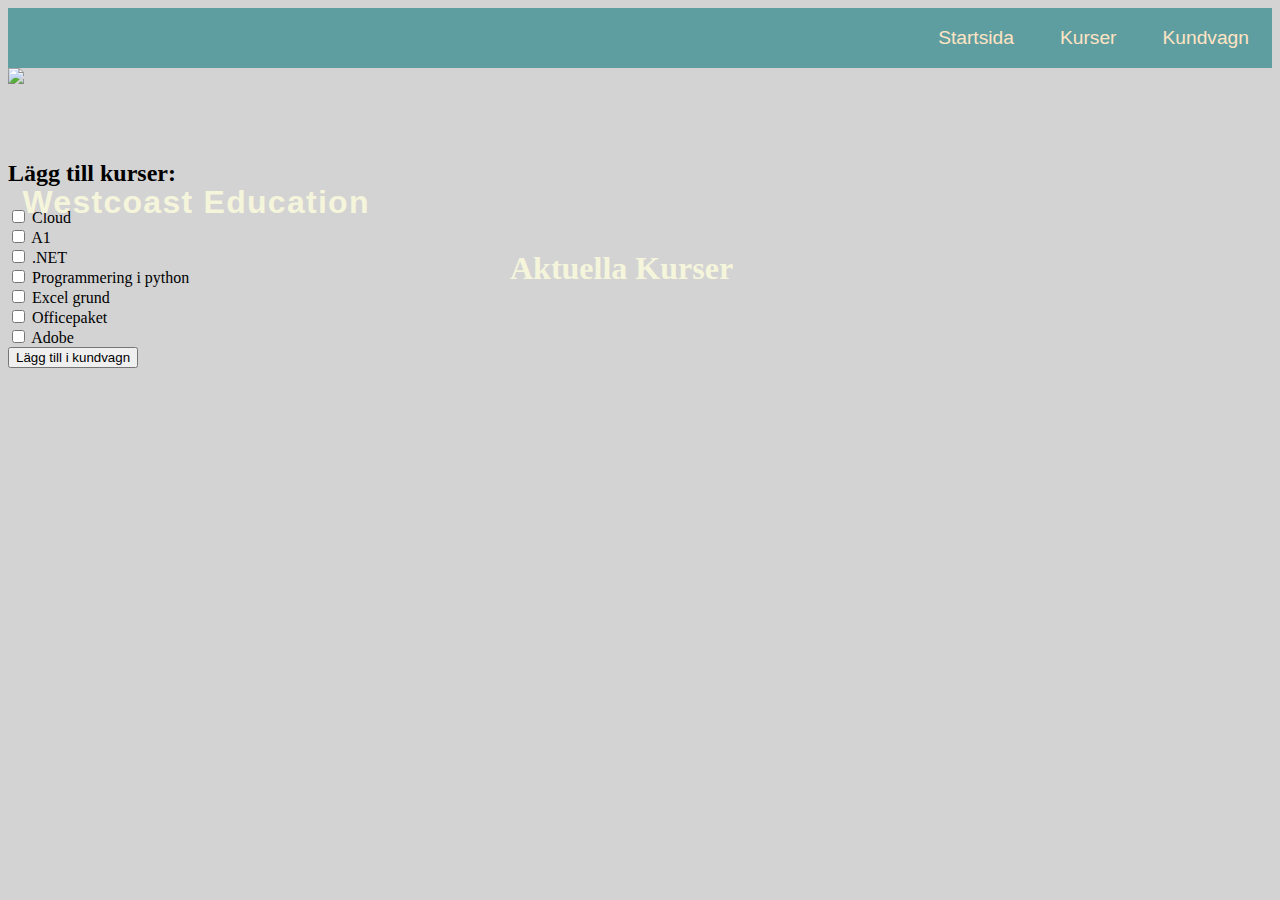
==== Courses.html @ 6396ec69 "initial commit" ====
<!DOCTYPE html>
<html lang="en">
<head>
    <meta charset="UTF-8">
    <meta http-equiv="X-UA-Compatible" content="IE=edge">
    <meta name="viewport" content="width=device-width, initial-scale=1.0">
    <link rel="stylesheet" href="css/style.css" />
    <title>Courses</title>
</head>
<body>
    <ul>
        <h1 id="Logga">Westcoast Education</h1>
        <li><a href="Kundvagn.html">Kundvagn</a></li>
        <li><a href="Courses.html">Kurser</a></li>
        <li><a href="index.html">Startsida</a></li>
        
        
    </ul>
    <form>
    <img src="C:\Users\dante\kurserbild.jpg" width="1247" height="auto">
    <h1 id="Header">Aktuella Kurser</h1>
    <h2 style="margin-top: 3em; margin-left: 0em;">Lägg till kurser:</h2>
    <input type="checkbox" id="kurs1">
    <label for="kurs1"> Cloud</label><br>
    <input type="checkbox" id="kurs2">
    <label for="kurs2"> A1 </label><br>
    <input type="checkbox" id="kurs3">
    <label for="kurs3"> .NET</label><br>
    <input type="checkbox" id="kurs3">
    <label for="kurs3"> Programmering i python</label><br>
    <input type="checkbox" id="kurs4">
    <label for="kurs3"> Excel grund</label><br>
    <input type="checkbox" id="kurs5">
    <label for="kurs3"> Officepaket</label><br>
    <input type="checkbox" id="kurs6">
    <label for="kurs3"> Adobe</label><br>
    <input type="submit" value="Lägg till i kundvagn">
    </form>
    
</body>
</html>
---- css/style.css ----
body {
  background-color: lightgray;
  font-family: century;
}
ul {
  font-family: Arial, Helvetica, sans-serif;
  list-style-type: none;
  margin: 0;
  padding: 0;
  background-color: cadetblue;
  overflow: hidden;
}
#Logga {
  font-family: "Trebuchet MS", "Lucida Sans Unicode", "Lucida Grande",
    "Lucida Sans", Arial, sans-serif;
  float: left;
  margin-top: -8.3em;
  margin-left: -19.3em;
  color: beige;
  letter-spacing: 0.04em;
}

li a {
  font-family: Arial, Helvetica, sans-serif;
  font-size: larger;
  float: right;
  list-style-type: none;
  margin: 0;
  padding: 0;
  background-color: cadetblue;
  overflow: hidden;
  display: block;
  color: bisque;
  text-align: center;
  padding: 1em 1.2em;
  text-decoration: none;
}

h1 {
  position: absolute;
  top: 50%;
  left: 50%;

  margin-left: -130px;
  margin-top: -200px;
}
h3 {
  position: absolute;
  top: 50%;
  left: 52%;
  height: 200px;
  margin-left: -130px;
  margin-top: -160px;
}
h4 {
  position: absolute;
  left: 54%;
  margin-left: -130px;
  margin-top: 200px;
}

p {
  font-family: "Times New Roman", Times, serif;

  letter-spacing: 0.1em;
  position: absolute;
  left: 43%;
  margin-left: -220px;
  margin-top: 230px;
  margin-right: 200px;
}
#p2 {
  font-family: "Times New Roman", Times, serif;
  letter-spacing: 0.1em;
  position: absolute;
  left: 43%;
  margin-left: -220px;
  margin-top: 330px;
  margin-right: 200px;
}
#Header {
  position: absolute;
  align-items: center;
  font-size: -4em;
  color: beige;
}
li a:hover {
  background-color: rgb(66, 112, 114);
}
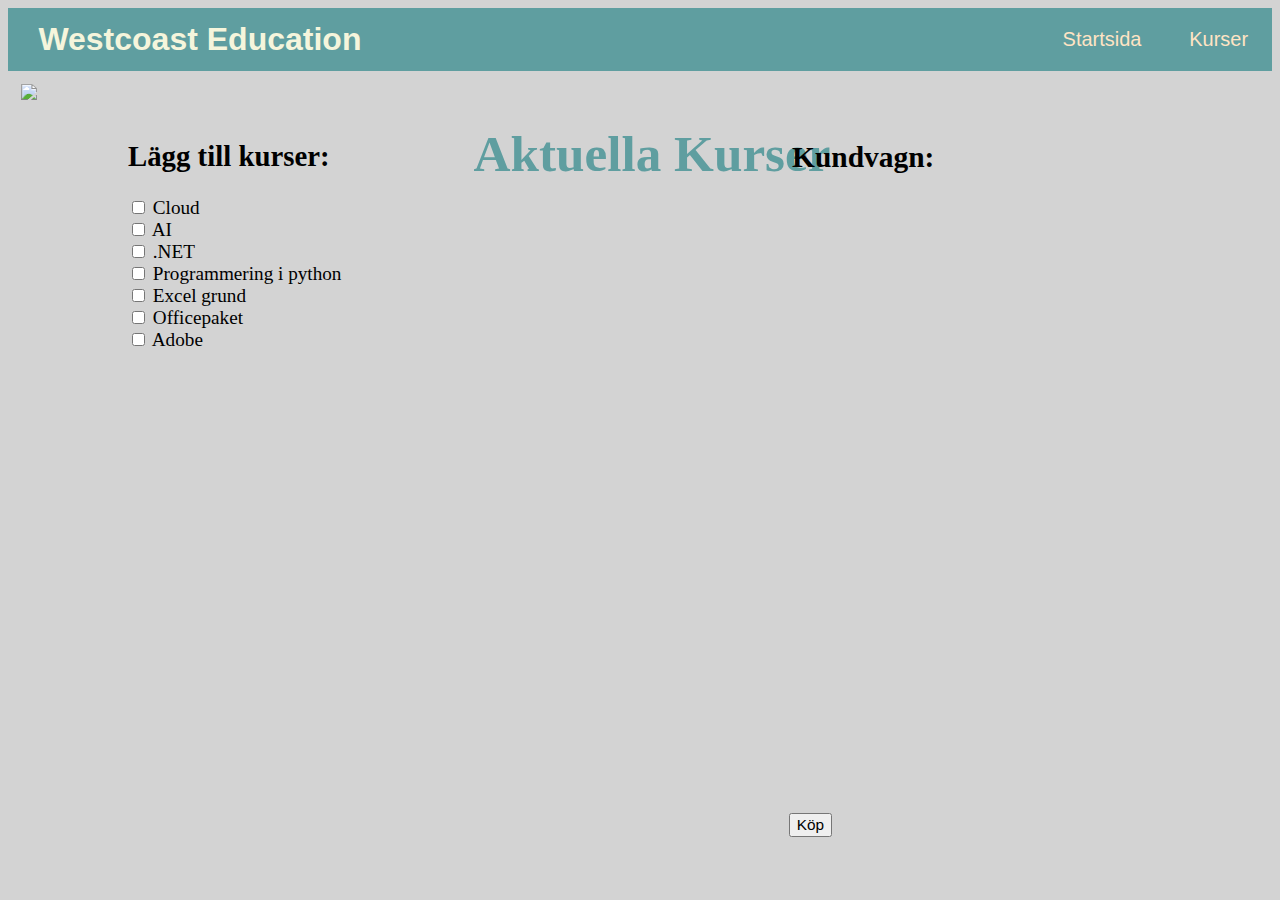
==== commit b5efb984: "Initial commit" ====
--- a/Courses.html
+++ b/Courses.html
@@ -5,36 +5,100 @@
     <meta http-equiv="X-UA-Compatible" content="IE=edge">
     <meta name="viewport" content="width=device-width, initial-scale=1.0">
     <link rel="stylesheet" href="css/style.css" />
+    <script src="script.js"></script>
     <title>Courses</title>
 </head>
 <body>
     <ul>
         <h1 id="Logga">Westcoast Education</h1>
-        <li><a href="Kundvagn.html">Kundvagn</a></li>
         <li><a href="Courses.html">Kurser</a></li>
         <li><a href="index.html">Startsida</a></li>
-        
-        
     </ul>
+    <img src="C:\Users\dante\kurserbild.jpg" class="responsive">
+    <h1 id="Header">Aktuella Kurser</h1>
+    <h2 id="Kundvagn">Kundvagn:</h2>
+    <button id="Btn">Köp</button>
+    <div id="Modal" class="modal">
+        <div class="modal-content">
+            <span class="close">&times;</span>
+            <p4 id="Modaltext">Köpet är bekräftat</p4>
+        </div>
+    </div>
+    <script>
+    var modal = document.getElementById("Modal");
+    
+    var btn = document.getElementById("Btn");
+    
+    var span = document.getElementsByClassName("close")[0];
+    
+    btn.onclick = function() {
+    modal.style.display = "block";
+    }
+    
+    span.onclick = function() {
+    modal.style.display = "none";
+    }
+    
+    window.onclick = function(event) {
+    if (event.target == modal) {
+    modal.style.display = "none";
+    }
+    }
+</script>
+
+<script>
+    var modal = document.getElementById("Modal2");
+
+    var btn = document.getElementById("Btn");
+
+    var span = document.getElementsByClassName("close")[0];
+
+    btn.onclick = function () {
+        modal.style.display = "block";
+    }
+
+    span.onclick = function () {
+        modal.style.display = "none";
+    }
+
+    window.onclick = function (event) {
+        if (event.target == modal) {
+            modal.style.display = "none";
+        }
+    }
+</script>
+
+    
     <form>
-    <img src="C:\Users\dante\kurserbild.jpg" width="1247" height="auto">
-    <h1 id="Header">Aktuella Kurser</h1>
-    <h2 style="margin-top: 3em; margin-left: 0em;">Lägg till kurser:</h2>
-    <input type="checkbox" id="kurs1">
-    <label for="kurs1"> Cloud</label><br>
-    <input type="checkbox" id="kurs2">
-    <label for="kurs2"> A1 </label><br>
-    <input type="checkbox" id="kurs3">
-    <label for="kurs3"> .NET</label><br>
-    <input type="checkbox" id="kurs3">
-    <label for="kurs3"> Programmering i python</label><br>
-    <input type="checkbox" id="kurs4">
-    <label for="kurs3"> Excel grund</label><br>
-    <input type="checkbox" id="kurs5">
-    <label for="kurs3"> Officepaket</label><br>
-    <input type="checkbox" id="kurs6">
-    <label for="kurs3"> Adobe</label><br>
-    <input type="submit" value="Lägg till i kundvagn">
+    <h2>Lägg till kurser:</h2>
+
+    <input type="checkbox" id="kurs1" onclick="
+    checkMe()"><p3 id="text1" style="display: none;">Cloud</p3>
+    <label for="kurs1" value="Cloud">Cloud</label><br>
+
+    <input type="checkbox" id="kurs2" onclick="
+    checkMe()"><p3 id="text2" style="display: none;">AI</p3>
+    <label for="kurs2" value="AI"> AI </label><br>
+
+    <input type="checkbox" id="kurs3" onclick="
+    checkMe()"><p3 id="text3" style="display: none;">.NET</p3>
+    <label for="kurs3" value=".NET" >.NET</label><br>
+
+    <input type="checkbox" id="kurs4"onclick="
+    checkMe()"><p3 id="text4" style="display: none;">Programmering i python</p3>
+    <label for="kurs4" value="Programmering i python"> Programmering i python</label><br>
+    
+    <input type="checkbox" id="kurs5"onclick="
+    checkMe()"><p3 id="text5" style="display: none;">Excel grund</p3>
+    <label for="kurs5" value="Excel grund"> Excel grund</label><br>
+
+    <input type="checkbox" id="kurs6"onclick="
+    checkMe()"><p3 id="text6" style="display: none;">Officepaket</p3>
+    <label for="kurs6" value="Officepaket"> Officepaket</label><br>
+
+    <input type="checkbox" id="kurs7"onclick="
+    checkMe()"><p3 id="text7" style="display: none;">Adobe</p3>
+    <label for="kurs7"value="Adobe"> Adobe</label><br>
     </form>
     
 </body>
--- a/css/style.css
+++ b/css/style.css
@@ -5,19 +5,19 @@
 ul {
   font-family: Arial, Helvetica, sans-serif;
   list-style-type: none;
-  margin: 0;
-  padding: 0;
+  margin: 0%;
+  padding: 0%;
   background-color: cadetblue;
   overflow: hidden;
+  font-size: 1.3vw;
 }
 #Logga {
   font-family: "Trebuchet MS", "Lucida Sans Unicode", "Lucida Grande",
     "Lucida Sans", Arial, sans-serif;
-  float: left;
-  margin-top: -8.3em;
-  margin-left: -19.3em;
+  left: 3%;
+  top: 0%;
   color: beige;
-  letter-spacing: 0.04em;
+  font-size: 2.5vw;
 }
 
 li a {
@@ -25,8 +25,8 @@
   font-size: larger;
   float: right;
   list-style-type: none;
-  margin: 0;
-  padding: 0;
+  margin: 0%;
+  padding: 0%;
   background-color: cadetblue;
   overflow: hidden;
   display: block;
@@ -38,52 +38,263 @@
 
 h1 {
   position: absolute;
-  top: 50%;
-  left: 50%;
-
-  margin-left: -130px;
-  margin-top: -200px;
+  top: 10%;
+  left: 37%;
+  font-size: 2.4vw;
 }
 h3 {
   position: absolute;
-  top: 50%;
-  left: 52%;
-  height: 200px;
-  margin-left: -130px;
-  margin-top: -160px;
+  top: 17%;
+  left: 37%;
+  font-size: 1.8vw;
 }
 h4 {
   position: absolute;
-  left: 54%;
-  margin-left: -130px;
-  margin-top: 200px;
+  left: 45%;
+  top: 48%;
+  font-size: 1.4vw;
 }
 
 p {
   font-family: "Times New Roman", Times, serif;
-
-  letter-spacing: 0.1em;
-  position: absolute;
-  left: 43%;
-  margin-left: -220px;
-  margin-top: 230px;
-  margin-right: 200px;
+  bottom: 20%;
+  letter-spacing: 0.1em;
+  position: absolute;
+  left: 45%;
+  right: 2%;
+  font-size: 1.3vw;
 }
 #p2 {
   font-family: "Times New Roman", Times, serif;
   letter-spacing: 0.1em;
-  position: absolute;
-  left: 43%;
-  margin-left: -220px;
-  margin-top: 330px;
-  margin-right: 200px;
-}
+  bottom: 8%;
+  position: absolute;
+  left: 45%;
+  right: 2%;
+  font-size: 1.3vw;
+}
+
 #Header {
   position: absolute;
   align-items: center;
-  font-size: -4em;
-  color: beige;
+  font-size: 4vw;
+  color: cadetblue;
 }
 li a:hover {
   background-color: rgb(66, 112, 114);
 }
+
+#pic2 {
+  left: 0.65%;
+  position: absolute;
+}
+
+#pic1 {
+  right: 0.65%;
+  position: absolute;
+}
+.responsive {
+  width: 30%;
+  height: auto;
+  margin: 1%;
+}
+
+form {
+  left: 10%;
+  position: absolute;
+  font-size: 1.5vw;
+}
+#text1 {
+  font-family: "Times New Roman", Times, serif;
+  letter-spacing: 0.1em;
+  bottom: 8%;
+  position: absolute;
+  left: 100%;
+  right: 0%;
+  font-size: 1.3vw;
+  margin-left: 25em;
+  top: 30%;
+}
+#text2 {
+  font-family: "Times New Roman", Times, serif;
+  letter-spacing: 0.1em;
+  bottom: 8%;
+  position: absolute;
+  left: 100%;
+  right: 0%;
+  font-size: 1.3vw;
+  margin-left: 25em;
+  top: 30%;
+  margin-top: 1.5em;
+}
+#text3 {
+  font-family: "Times New Roman", Times, serif;
+  letter-spacing: 0.1em;
+  bottom: 8%;
+  position: absolute;
+  left: 100%;
+  right: 0%;
+  font-size: 1.3vw;
+  margin-left: 25em;
+  top: 30%;
+  margin-top: 3em;
+}
+#text4 {
+  font-family: "Times New Roman", Times, serif;
+  letter-spacing: 0.1em;
+  bottom: 8%;
+  position: absolute;
+  left: 100%;
+  right: 20%;
+  font-size: 1.3vw;
+  margin-left: 25em;
+  top: 30%;
+  margin-top: 4.5em;
+  width: 100%;
+}
+#text5 {
+  font-family: "Times New Roman", Times, serif;
+  letter-spacing: 0.1em;
+  bottom: 8%;
+  position: absolute;
+  left: 100%;
+  right: 0%;
+  font-size: 1.3vw;
+  margin-left: 25em;
+  top: 30%;
+  margin-top: 6em;
+  width: 100%;
+}
+#text6 {
+  font-family: "Times New Roman", Times, serif;
+  letter-spacing: 0.1em;
+  bottom: 8%;
+  position: absolute;
+  left: 100%;
+  right: 0%;
+  font-size: 1.3vw;
+  margin-left: 25em;
+  top: 30%;
+  margin-top: 7.5em;
+}
+#text7 {
+  font-family: "Times New Roman", Times, serif;
+  letter-spacing: 0.1em;
+  bottom: 8%;
+  position: absolute;
+  left: 100%;
+  right: 0%;
+  font-size: 1.3vw;
+  margin-left: 25em;
+  top: 30%;
+  margin-top: 9em;
+}
+#Kundvagn {
+  right: 27%;
+  position: absolute;
+  font-size: 2.3vw;
+}
+.modal {
+  display: none;
+  position: fixed;
+  z-index: 1;
+  padding-top: 20em; /* Location of the box */
+  left: 0;
+  top: 0;
+  width: 100%; /* Full width */
+  height: 100%; /* Full height */
+  overflow: auto; /* Enable scroll if needed */
+  background-color: rgb(0, 0, 0); /* Fallback color */
+  background-color: rgba(0, 0, 0, 0.4); /* Black w/ opacity */
+}
+.modal-content {
+  background-color: rgb(66, 112, 114);
+  margin: auto;
+  padding: 3em;
+  border: 1px solid #888;
+  width: 70%;
+}
+.close {
+  color: #aaaaaa;
+  float: right;
+  font-size: 1.4vw;
+  font-weight: bold;
+}
+.close:hover,
+.close:focus {
+  color: #000;
+  text-decoration: none;
+  cursor: pointer;
+}
+#Btn {
+  position: absolute;
+  bottom: 7%;
+  right: 35%;
+  font-size: 1.2vw;
+}
+#Modaltext {
+  font-size: 3vw;
+  position: absolute;
+  color: bisque;
+}
+table,
+th,
+td {
+  border: 1px solid cadetblue;
+  width: 43%;
+  left: 0%;
+  right: 30%;
+  bottom: 4%;
+  margin-top: 14em;
+}
+.modal2 {
+  display: none;
+  position: fixed;
+  z-index: 1;
+  padding-top: 20em; /* Location of the box */
+  left: 0;
+  top: 0;
+  width: 100%; /* Full width */
+  height: 100%; /* Full height */
+  overflow: auto; /* Enable scroll if needed */
+  background-color: rgb(0, 0, 0); /* Fallback color */
+  background-color: rgba(0, 0, 0, 0.4); /* Black w/ opacity */
+}
+
+.modal-content2 {
+  background-color: rgb(66, 112, 114);
+  margin: auto;
+  padding: 3em;
+  border: 1px solid #888;
+  width: 70%;
+}
+.close2 {
+  color: #aaaaaa;
+  float: right;
+  font-size: 1.4vw;
+  font-weight: bold;
+}
+.close2:hover,
+.close2:focus {
+  color: #000;
+  text-decoration: none;
+  cursor: pointer;
+}
+
+table,
+th,
+td {
+  border: 1px solid black;
+  width: 43%;
+  left: 0%;
+  right: 30%;
+  bottom: 4%;
+  margin-top: 14em;
+  font-size: 1.31vw;
+}
+.Btn2 {
+  position: absolute;
+  font-size: 1.5vw;
+  margin: 1em;
+  left: 0%;
+}
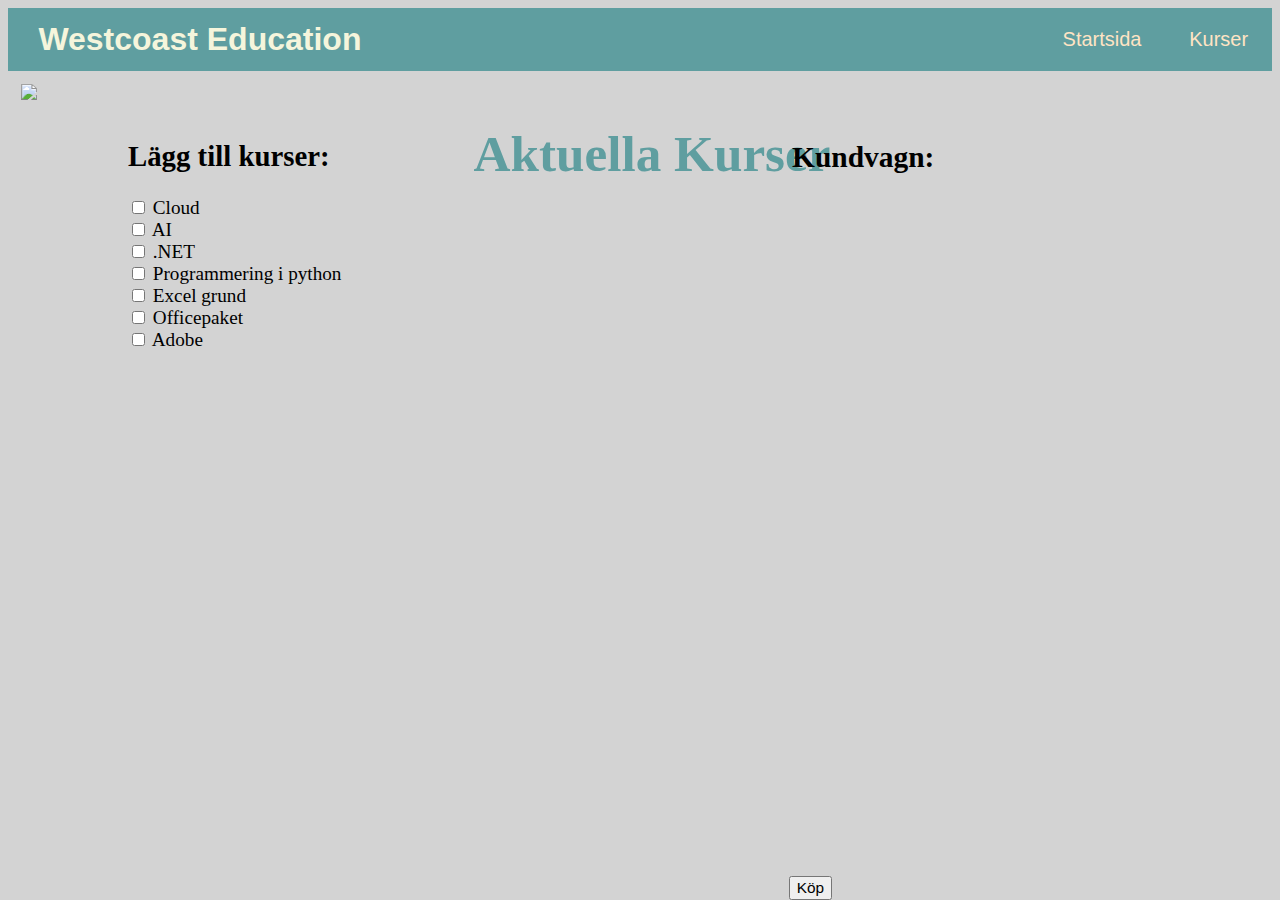
==== commit d66229e8: "initial commit" ====
--- a/Courses.html
+++ b/Courses.html
@@ -14,7 +14,7 @@
         <li><a href="Courses.html">Kurser</a></li>
         <li><a href="index.html">Startsida</a></li>
     </ul>
-    <img src="C:\Users\dante\kurserbild.jpg" class="responsive">
+    <img src="https://tse2.mm.bing.net/th?id=OIP.UZIXFsxalGRKZOklI9cthwHaDt&pid=Api&P=0&w=338&h=169" class="responsive">
     <h1 id="Header">Aktuella Kurser</h1>
     <h2 id="Kundvagn">Kundvagn:</h2>
     <button id="Btn">Köp</button>
--- a/css/style.css
+++ b/css/style.css
@@ -228,7 +228,7 @@
 }
 #Btn {
   position: absolute;
-  bottom: 7%;
+  bottom: 0%;
   right: 35%;
   font-size: 1.2vw;
 }
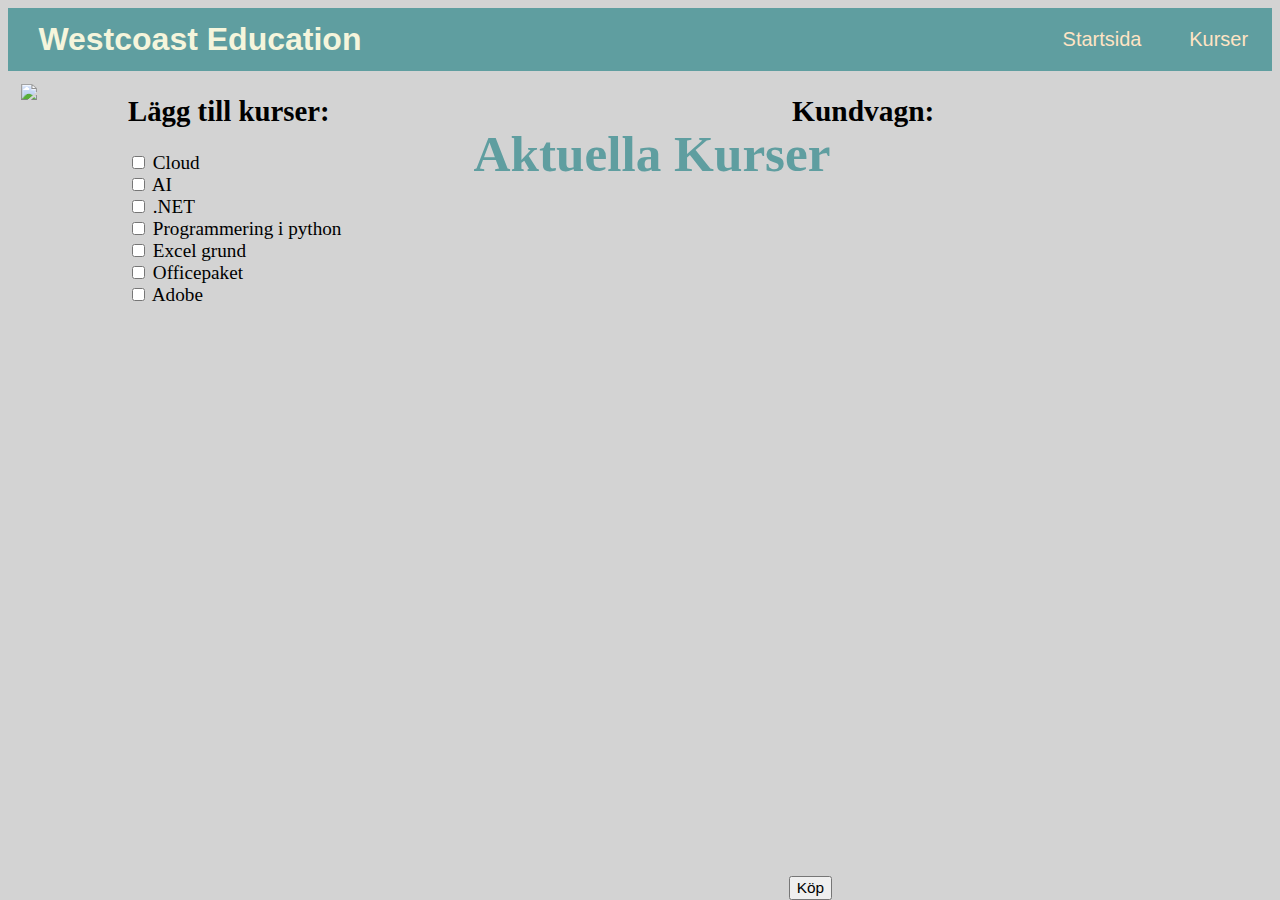
==== commit b9b2633f: "initial commit" ====
--- a/Courses.html
+++ b/Courses.html
@@ -14,7 +14,7 @@
         <li><a href="Courses.html">Kurser</a></li>
         <li><a href="index.html">Startsida</a></li>
     </ul>
-    <img src="https://tse2.mm.bing.net/th?id=OIP.UZIXFsxalGRKZOklI9cthwHaDt&pid=Api&P=0&w=338&h=169" class="responsive">
+    <img src="https://tse2.mm.bing.net/th?id=OIP.UZIXFsxalGRKZOklI9cthwHaDt&pid=Api&P=0&w=338&h=169" class="responsive" style="position: absolute;">
     <h1 id="Header">Aktuella Kurser</h1>
     <h2 id="Kundvagn">Kundvagn:</h2>
     <button id="Btn">Köp</button>
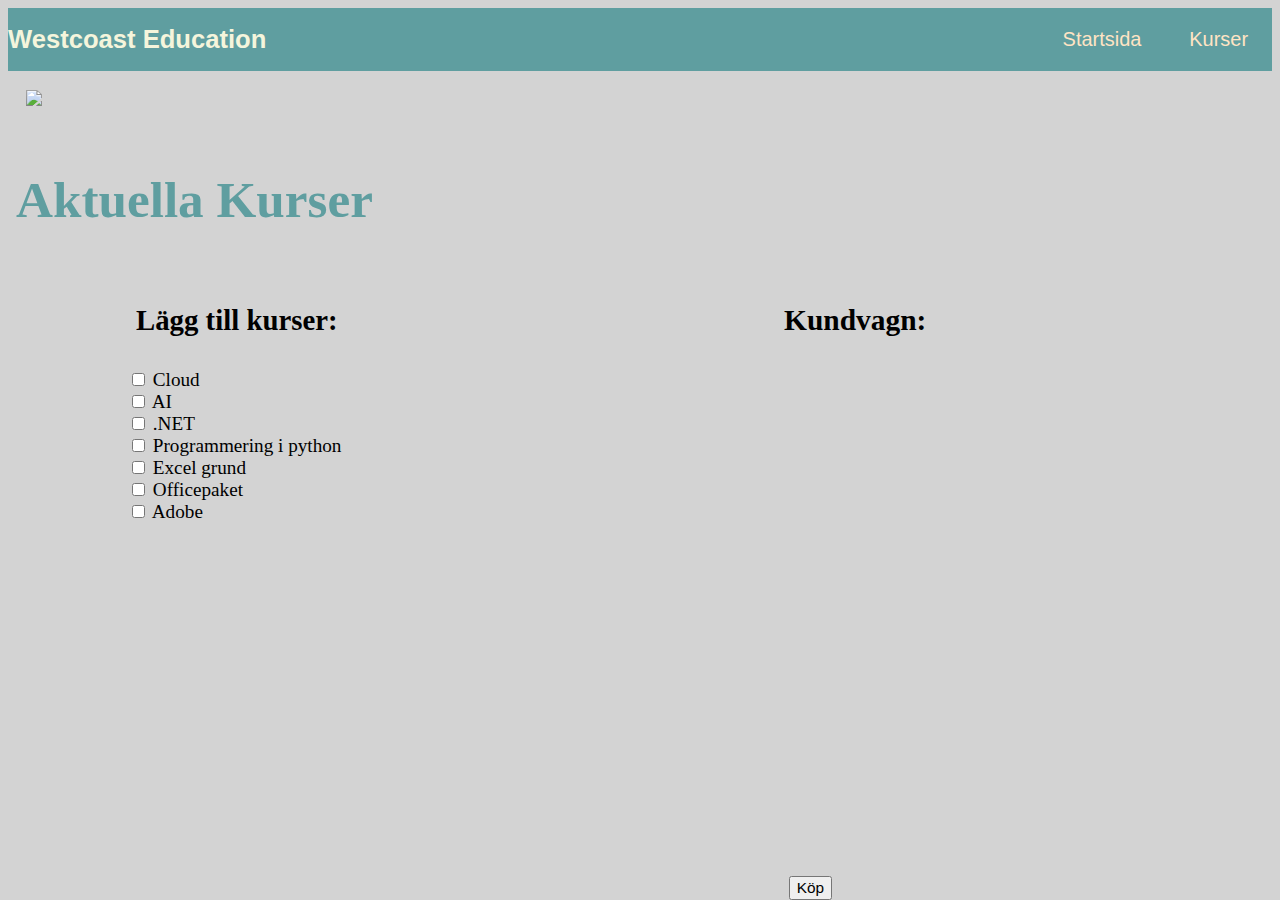
==== commit faff5a96: "initial commit" ====
--- a/Courses.html
+++ b/Courses.html
@@ -10,13 +10,52 @@
 </head>
 <body>
     <ul>
-        <h1 id="Logga">Westcoast Education</h1>
+        
         <li><a href="Courses.html">Kurser</a></li>
         <li><a href="index.html">Startsida</a></li>
+        <h1 id="Logga">Westcoast Education</h1>
     </ul>
-    <img src="https://tse2.mm.bing.net/th?id=OIP.UZIXFsxalGRKZOklI9cthwHaDt&pid=Api&P=0&w=338&h=169" class="responsive" style="position: absolute;">
+    <img src="https://tse2.mm.bing.net/th?id=OIP.UZIXFsxalGRKZOklI9cthwHaDt&pid=Api&P=0&w=338&h=169" class="responsive">
     <h1 id="Header">Aktuella Kurser</h1>
     <h2 id="Kundvagn">Kundvagn:</h2>
+        <form>
+            <h2>Lägg till kurser:</h2>
+        
+            <input type="checkbox" id="kurs1" onclick="
+            checkMe()">
+            <p3 id="text1" style="display: none;">Cloud</p3>
+            <label for="kurs1" value="Cloud">Cloud</label><br>
+        
+            <input type="checkbox" id="kurs2" onclick="
+            checkMe()">
+            <p3 id="text2" style="display: none;">AI</p3>
+            <label for="kurs2" value="AI"> AI </label><br>
+        
+            <input type="checkbox" id="kurs3" onclick="
+            checkMe()">
+            <p3 id="text3" style="display: none;">.NET</p3>
+            <label for="kurs3" value=".NET">.NET</label><br>
+        
+            <input type="checkbox" id="kurs4" onclick="
+            checkMe()">
+            <p3 id="text4" style="display: none;">Programmering i python</p3>
+            <label for="kurs4" value="Programmering i python"> Programmering i python</label><br>
+        
+            <input type="checkbox" id="kurs5" onclick="
+            checkMe()">
+            <p3 id="text5" style="display: none;">Excel grund</p3>
+            <label for="kurs5" value="Excel grund"> Excel grund</label><br>
+        
+            <input type="checkbox" id="kurs6" onclick="
+            checkMe()">
+            <p3 id="text6" style="display: none;">Officepaket</p3>
+            <label for="kurs6" value="Officepaket"> Officepaket</label><br>
+        
+            <input type="checkbox" id="kurs7" onclick="
+            checkMe()">
+            <p3 id="text7" style="display: none;">Adobe</p3>
+            <label for="kurs7" value="Adobe"> Adobe</label><br>
+        </form>
     <button id="Btn">Köp</button>
     <div id="Modal" class="modal">
         <div class="modal-content">
@@ -67,39 +106,5 @@
         }
     }
 </script>
-
-    
-    <form>
-    <h2>Lägg till kurser:</h2>
-
-    <input type="checkbox" id="kurs1" onclick="
-    checkMe()"><p3 id="text1" style="display: none;">Cloud</p3>
-    <label for="kurs1" value="Cloud">Cloud</label><br>
-
-    <input type="checkbox" id="kurs2" onclick="
-    checkMe()"><p3 id="text2" style="display: none;">AI</p3>
-    <label for="kurs2" value="AI"> AI </label><br>
-
-    <input type="checkbox" id="kurs3" onclick="
-    checkMe()"><p3 id="text3" style="display: none;">.NET</p3>
-    <label for="kurs3" value=".NET" >.NET</label><br>
-
-    <input type="checkbox" id="kurs4"onclick="
-    checkMe()"><p3 id="text4" style="display: none;">Programmering i python</p3>
-    <label for="kurs4" value="Programmering i python"> Programmering i python</label><br>
-    
-    <input type="checkbox" id="kurs5"onclick="
-    checkMe()"><p3 id="text5" style="display: none;">Excel grund</p3>
-    <label for="kurs5" value="Excel grund"> Excel grund</label><br>
-
-    <input type="checkbox" id="kurs6"onclick="
-    checkMe()"><p3 id="text6" style="display: none;">Officepaket</p3>
-    <label for="kurs6" value="Officepaket"> Officepaket</label><br>
-
-    <input type="checkbox" id="kurs7"onclick="
-    checkMe()"><p3 id="text7" style="display: none;">Adobe</p3>
-    <label for="kurs7"value="Adobe"> Adobe</label><br>
-    </form>
-    
 </body>
 </html>--- a/css/style.css
+++ b/css/style.css
@@ -17,7 +17,10 @@
   left: 3%;
   top: 0%;
   color: beige;
-  font-size: 2.5vw;
+  font-size: 2vw;
+}
+
+.Headertext {
 }
 
 li a {
@@ -37,19 +40,19 @@
 }
 
 h1 {
-  position: absolute;
-  top: 10%;
   left: 37%;
   font-size: 2.4vw;
 }
+h2 {
+  padding: 8px;
+}
 h3 {
-  position: absolute;
   top: 17%;
   left: 37%;
   font-size: 1.8vw;
+  padding: 8px;
 }
 h4 {
-  position: absolute;
   left: 45%;
   top: 48%;
   font-size: 1.4vw;
@@ -59,7 +62,6 @@
   font-family: "Times New Roman", Times, serif;
   bottom: 20%;
   letter-spacing: 0.1em;
-  position: absolute;
   left: 45%;
   right: 2%;
   font-size: 1.3vw;
@@ -67,36 +69,33 @@
 #p2 {
   font-family: "Times New Roman", Times, serif;
   letter-spacing: 0.1em;
-  bottom: 8%;
-  position: absolute;
+
+  bottom: 8%;
   left: 45%;
   right: 2%;
   font-size: 1.3vw;
 }
 
 #Header {
-  position: absolute;
   align-items: center;
   font-size: 4vw;
   color: cadetblue;
+  padding: 8px;
 }
 li a:hover {
   background-color: rgb(66, 112, 114);
 }
+#pic3 {
+}
 
 #pic2 {
-  left: 0.65%;
-  position: absolute;
-}
-
-#pic1 {
-  right: 0.65%;
-  position: absolute;
+  float: right;
 }
 .responsive {
-  width: 30%;
+  max-width: 100%;
   height: auto;
-  margin: 1%;
+  margin: 1.2em;
+  font-size: 1.2vw;
 }
 
 form {
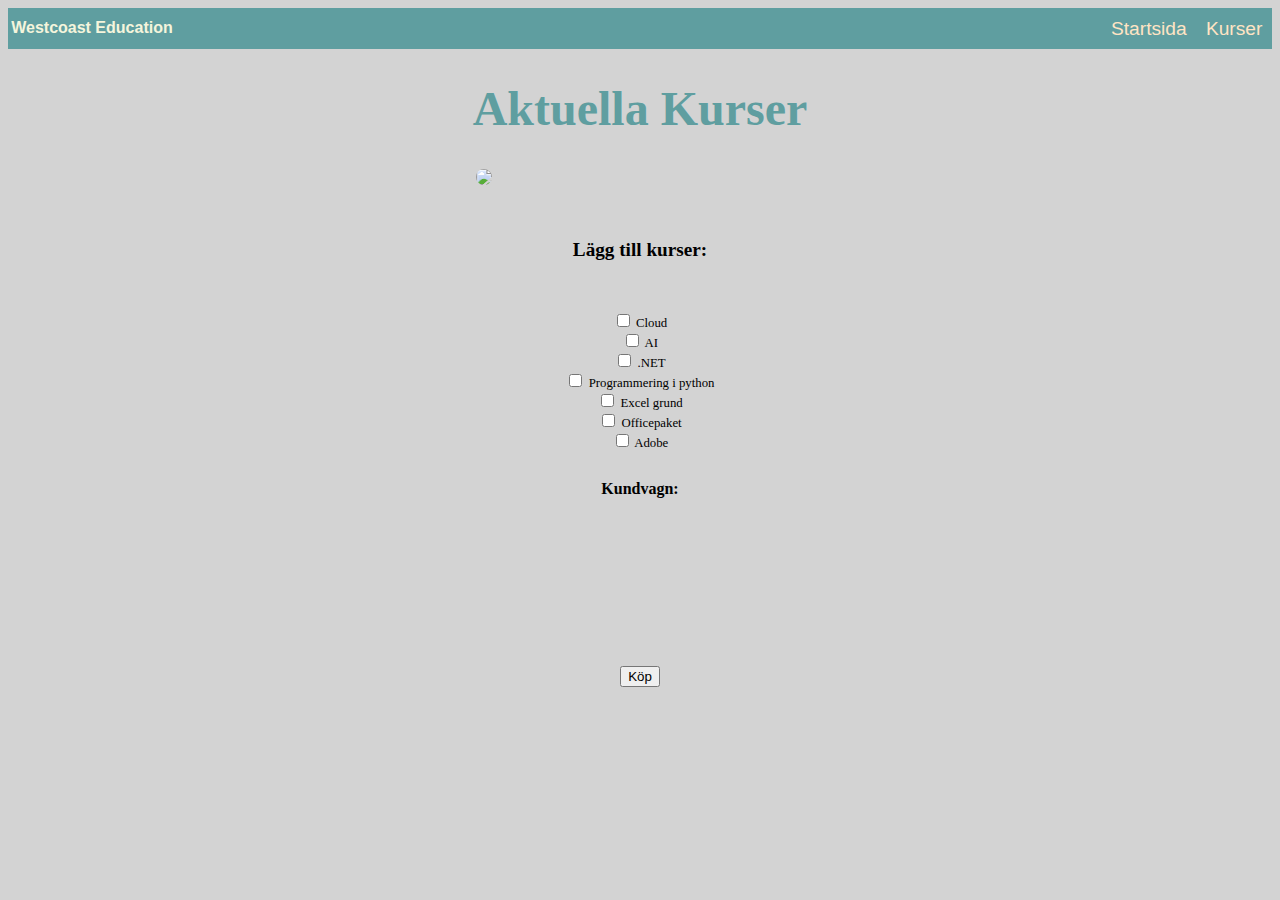
==== commit bc84d69f: "initial commit" ====
--- a/Courses.html
+++ b/Courses.html
@@ -15,96 +15,79 @@
         <li><a href="index.html">Startsida</a></li>
         <h1 id="Logga">Westcoast Education</h1>
     </ul>
-    <img src="https://tse2.mm.bing.net/th?id=OIP.UZIXFsxalGRKZOklI9cthwHaDt&pid=Api&P=0&w=338&h=169" class="responsive">
     <h1 id="Header">Aktuella Kurser</h1>
-    <h2 id="Kundvagn">Kundvagn:</h2>
+    <img id="pic3" src="https://tse2.mm.bing.net/th?id=OIP.UZIXFsxalGRKZOklI9cthwHaDt&pid=Api&P=0&w=338&h=169" class="responsive">
         <form>
             <h2>Lägg till kurser:</h2>
         
             <input type="checkbox" id="kurs1" onclick="
             checkMe()">
-            <p3 id="text1" style="display: none;">Cloud</p3>
             <label for="kurs1" value="Cloud">Cloud</label><br>
         
             <input type="checkbox" id="kurs2" onclick="
             checkMe()">
-            <p3 id="text2" style="display: none;">AI</p3>
             <label for="kurs2" value="AI"> AI </label><br>
         
             <input type="checkbox" id="kurs3" onclick="
             checkMe()">
-            <p3 id="text3" style="display: none;">.NET</p3>
             <label for="kurs3" value=".NET">.NET</label><br>
         
             <input type="checkbox" id="kurs4" onclick="
             checkMe()">
-            <p3 id="text4" style="display: none;">Programmering i python</p3>
             <label for="kurs4" value="Programmering i python"> Programmering i python</label><br>
         
             <input type="checkbox" id="kurs5" onclick="
             checkMe()">
-            <p3 id="text5" style="display: none;">Excel grund</p3>
             <label for="kurs5" value="Excel grund"> Excel grund</label><br>
         
             <input type="checkbox" id="kurs6" onclick="
             checkMe()">
-            <p3 id="text6" style="display: none;">Officepaket</p3>
+            
             <label for="kurs6" value="Officepaket"> Officepaket</label><br>
         
             <input type="checkbox" id="kurs7" onclick="
             checkMe()">
-            <p3 id="text7" style="display: none;">Adobe</p3>
             <label for="kurs7" value="Adobe"> Adobe</label><br>
         </form>
-    <button id="Btn">Köp</button>
+        <h2 id="Kundvagn">Kundvagn:</h2>
+        <p3 id="text1" style="display: none;">Cloud</p3><br>
+        <p3 id="text2" style="display: none;">AI</p3><br>
+        <p3 id="text3" style="display: none;">.NET</p3><br>
+        <p3 id="text4" style="display: none;">Programmering i python</p3><br>
+        <p3 id="text5" style="display: none;">Excel grund</p3><br>
+        <p3 id="text6" style="display: none;">Officepaket</p3><br>
+        <p3 id="text7" style="display: none;">Adobe</p3><br>
+    <button id="Btn" onclick=document.getElementById(Modaltext)>Köp</button>
     <div id="Modal" class="modal">
         <div class="modal-content">
             <span class="close">&times;</span>
             <p4 id="Modaltext">Köpet är bekräftat</p4>
         </div>
     </div>
+    
+    
+       
     <script>
+    {
     var modal = document.getElementById("Modal");
-    
     var btn = document.getElementById("Btn");
-    
     var span = document.getElementsByClassName("close")[0];
     
-    btn.onclick = function() {
+    btn.onclick = function () {
     modal.style.display = "block";
     }
     
-    span.onclick = function() {
+    span.onclick = function () {
     modal.style.display = "none";
     }
     
-    window.onclick = function(event) {
+    window.onclick = function (event) {
     if (event.target == modal) {
     modal.style.display = "none";
     }
     }
-</script>
-
-<script>
-    var modal = document.getElementById("Modal2");
-
-    var btn = document.getElementById("Btn");
-
-    var span = document.getElementsByClassName("close")[0];
-
-    btn.onclick = function () {
-        modal.style.display = "block";
     }
-
-    span.onclick = function () {
-        modal.style.display = "none";
-    }
-
-    window.onclick = function (event) {
-        if (event.target == modal) {
-            modal.style.display = "none";
-        }
-    }
-</script>
+    </script>
+    
 </body>
 </html>--- a/css/style.css
+++ b/css/style.css
@@ -1,6 +1,7 @@
 body {
   background-color: lightgray;
   font-family: century;
+  font-size: 100%;
 }
 ul {
   font-family: Arial, Helvetica, sans-serif;
@@ -9,18 +10,15 @@
   padding: 0%;
   background-color: cadetblue;
   overflow: hidden;
-  font-size: 1.3vw;
+  font-size: 1em;
 }
 #Logga {
   font-family: "Trebuchet MS", "Lucida Sans Unicode", "Lucida Grande",
     "Lucida Sans", Arial, sans-serif;
-  left: 3%;
+  margin-left: 0.2em;
   top: 0%;
   color: beige;
-  font-size: 2vw;
-}
-
-.Headertext {
+  font-size: 1em;
 }
 
 li a {
@@ -35,27 +33,27 @@
   display: block;
   color: bisque;
   text-align: center;
-  padding: 1em 1.2em;
+  padding: 0.5em;
   text-decoration: none;
 }
 
 h1 {
   left: 37%;
-  font-size: 2.4vw;
+  font-size: 2em;
 }
 h2 {
-  padding: 8px;
+  padding: 1.8em;
 }
 h3 {
   top: 17%;
   left: 37%;
-  font-size: 1.8vw;
+  font-size: 1.5em;
   padding: 8px;
 }
 h4 {
   left: 45%;
   top: 48%;
-  font-size: 1.4vw;
+  font-size: 1.3em;
 }
 
 p {
@@ -64,134 +62,78 @@
   letter-spacing: 0.1em;
   left: 45%;
   right: 2%;
-  font-size: 1.3vw;
+  font-size: 1em;
 }
 #p2 {
   font-family: "Times New Roman", Times, serif;
   letter-spacing: 0.1em;
-
   bottom: 8%;
   left: 45%;
   right: 2%;
-  font-size: 1.3vw;
+  font-size: 1em;
 }
 
 #Header {
   align-items: center;
-  font-size: 4vw;
+  font-size: 3em;
   color: cadetblue;
-  padding: 8px;
+  text-align: center;
 }
 li a:hover {
   background-color: rgb(66, 112, 114);
 }
+
+#pic2 {
+  float: right;
+}
 #pic3 {
-}
-
-#pic2 {
-  float: right;
+  text-align: center;
+  border-radius: 8px;
+  margin-left: 37%;
 }
 .responsive {
-  max-width: 100%;
-  height: auto;
-  margin: 1.2em;
-  font-size: 1.2vw;
+  max-width: 40%;
 }
 
 form {
-  left: 10%;
-  position: absolute;
-  font-size: 1.5vw;
+  font-size: 0.8em;
+  text-align: center;
 }
 #text1 {
-  font-family: "Times New Roman", Times, serif;
-  letter-spacing: 0.1em;
-  bottom: 8%;
-  position: absolute;
-  left: 100%;
-  right: 0%;
-  font-size: 1.3vw;
-  margin-left: 25em;
-  top: 30%;
+  margin-top: 0em;
+  text-align: center;
+  font-size: 0.8em;
 }
 #text2 {
-  font-family: "Times New Roman", Times, serif;
-  letter-spacing: 0.1em;
-  bottom: 8%;
-  position: absolute;
-  left: 100%;
-  right: 0%;
-  font-size: 1.3vw;
-  margin-left: 25em;
-  top: 30%;
-  margin-top: 1.5em;
+  text-align: center;
+  font-size: 0.8em;
 }
 #text3 {
-  font-family: "Times New Roman", Times, serif;
-  letter-spacing: 0.1em;
-  bottom: 8%;
-  position: absolute;
-  left: 100%;
-  right: 0%;
-  font-size: 1.3vw;
-  margin-left: 25em;
-  top: 30%;
-  margin-top: 3em;
+  text-align: center;
+  font-size: 0.8em;
 }
 #text4 {
-  font-family: "Times New Roman", Times, serif;
-  letter-spacing: 0.1em;
-  bottom: 8%;
-  position: absolute;
-  left: 100%;
-  right: 20%;
-  font-size: 1.3vw;
-  margin-left: 25em;
-  top: 30%;
-  margin-top: 4.5em;
-  width: 100%;
+  text-align: center;
+  font-size: 0.8em;
 }
 #text5 {
-  font-family: "Times New Roman", Times, serif;
-  letter-spacing: 0.1em;
-  bottom: 8%;
-  position: absolute;
-  left: 100%;
-  right: 0%;
-  font-size: 1.3vw;
-  margin-left: 25em;
-  top: 30%;
-  margin-top: 6em;
-  width: 100%;
-}
+  text-align: center;
+  font-size: 0.8em;
+}
+
 #text6 {
-  font-family: "Times New Roman", Times, serif;
-  letter-spacing: 0.1em;
-  bottom: 8%;
-  position: absolute;
-  left: 100%;
-  right: 0%;
-  font-size: 1.3vw;
-  margin-left: 25em;
-  top: 30%;
-  margin-top: 7.5em;
+  text-align: center;
+  font-size: 0.8em;
 }
 #text7 {
-  font-family: "Times New Roman", Times, serif;
-  letter-spacing: 0.1em;
-  bottom: 8%;
-  position: absolute;
-  left: 100%;
-  right: 0%;
-  font-size: 1.3vw;
-  margin-left: 25em;
-  top: 30%;
-  margin-top: 9em;
+  margin-top: 0em;
+  text-align: center;
+  font-size: 0.8em;
 }
 #Kundvagn {
-  right: 27%;
-  position: absolute;
-  font-size: 2.3vw;
+  margin-top: 0em;
+  font-size: 1em;
+  text-align: center;
 }
 .modal {
   display: none;
@@ -226,38 +168,26 @@
   cursor: pointer;
 }
 #Btn {
-  position: absolute;
-  bottom: 0%;
-  right: 35%;
-  font-size: 1.2vw;
+  display: block;
+  margin: 0 auto;
 }
 #Modaltext {
-  font-size: 3vw;
+  text-align: center;
+  font-size: 2em;
   position: absolute;
   color: bisque;
 }
-table,
-th,
-td {
-  border: 1px solid cadetblue;
-  width: 43%;
-  left: 0%;
-  right: 30%;
-  bottom: 4%;
-  margin-top: 14em;
-}
+
 .modal2 {
   display: none;
   position: fixed;
   z-index: 1;
-  padding-top: 20em; /* Location of the box */
+  padding-top: 20em;
   left: 0;
   top: 0;
-  width: 100%; /* Full width */
-  height: 100%; /* Full height */
-  overflow: auto; /* Enable scroll if needed */
+  width: 100%;
+  height: 100%;
   background-color: rgb(0, 0, 0); /* Fallback color */
-  background-color: rgba(0, 0, 0, 0.4); /* Black w/ opacity */
 }
 
 .modal-content2 {
@@ -270,7 +200,7 @@
 .close2 {
   color: #aaaaaa;
   float: right;
-  font-size: 1.4vw;
+  font-size: 1.4em;
   font-weight: bold;
 }
 .close2:hover,
@@ -288,12 +218,16 @@
   left: 0%;
   right: 30%;
   bottom: 4%;
-  margin-top: 14em;
-  font-size: 1.31vw;
+  margin-top: 4em;
+  font-size: 0.9em;
 }
 .Btn2 {
   position: absolute;
   font-size: 1.5vw;
-  margin: 1em;
+  margin: 1.4em;
   left: 0%;
 }
+
+#Kurslista {
+  margin-top: 1em;
+}
